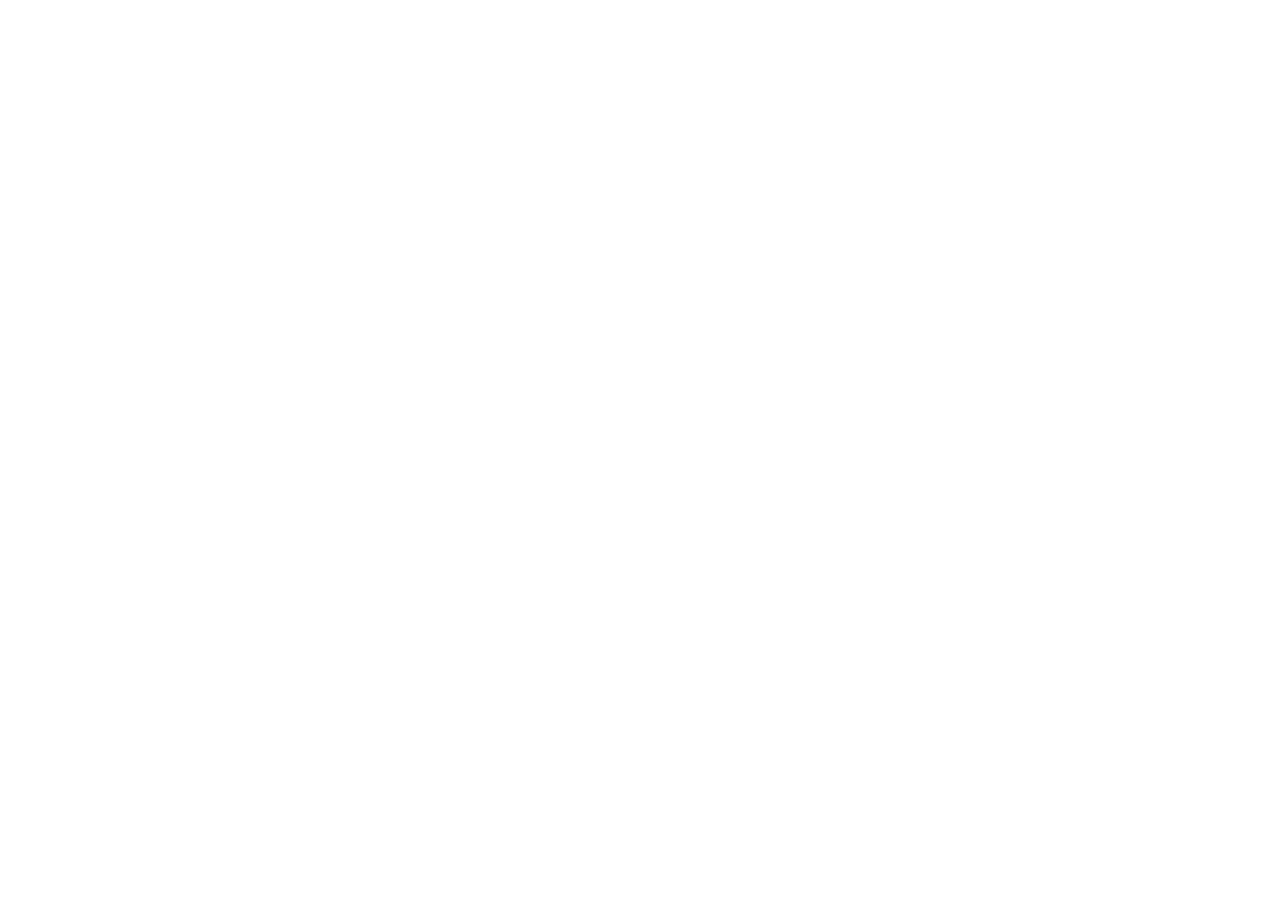
==== product.html @ 0ed65067 "create product.html and adjust index.html" ====
<!DOCTYPE html>
<html lang="en">
<head>
    <meta charset="UTF-8">
    <meta http-equiv="X-UA-Compatible" content="IE=edge">
    <meta name="viewport" content="width=device-width, initial-scale=1.0">
    <title>Document</title>
</head>
<body>
    
</body>
</html>
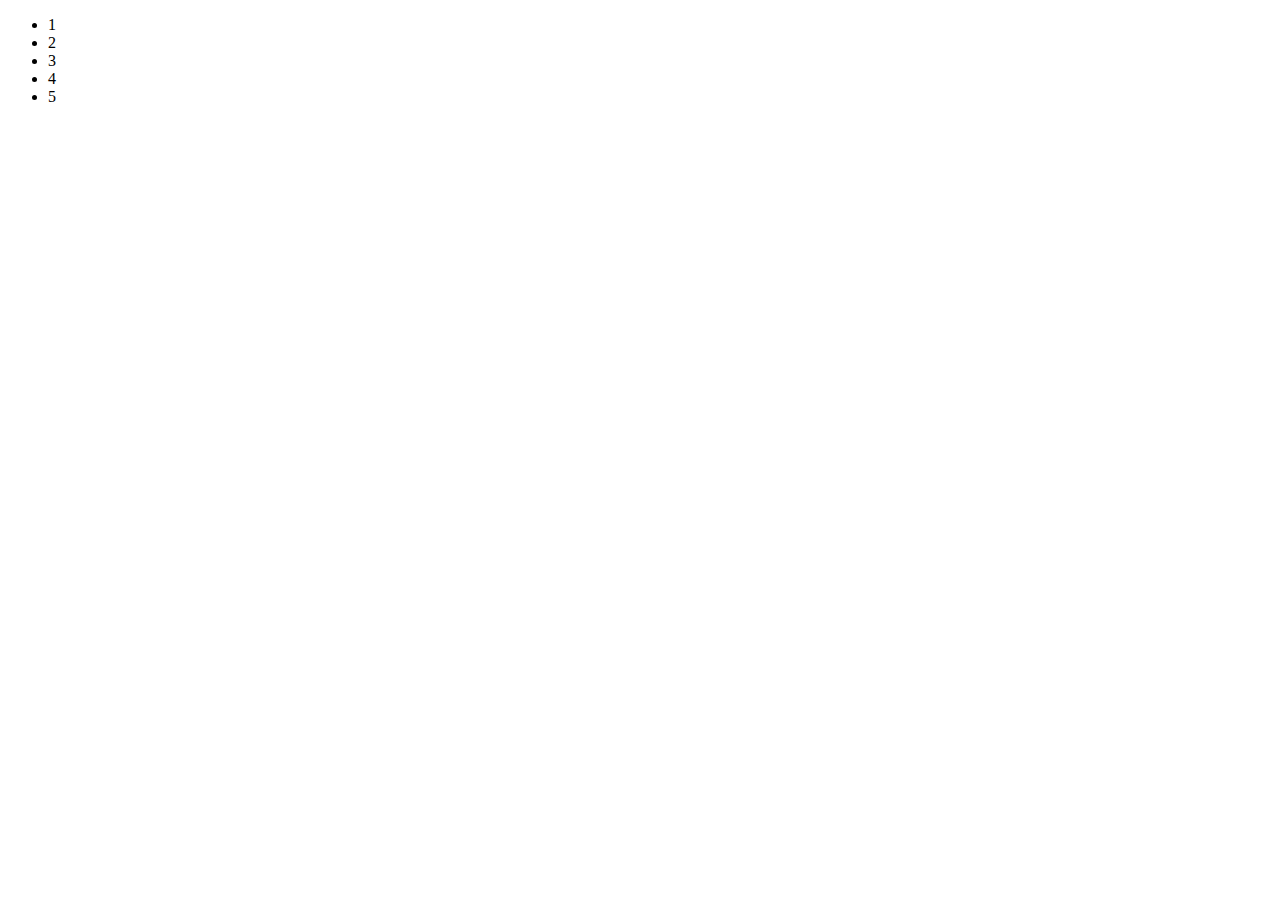
==== commit d3139854: "change product.html" ====
--- a/product.html
+++ b/product.html
@@ -7,6 +7,14 @@
     <title>Document</title>
 </head>
 <body>
-    
+    <nav>
+        <ul>
+            <li>1</li>
+            <li>2</li>
+            <li>3</li>
+            <li>4</li>
+            <li>5</li>
+        </ul>
+    </nav>
 </body>
 </html>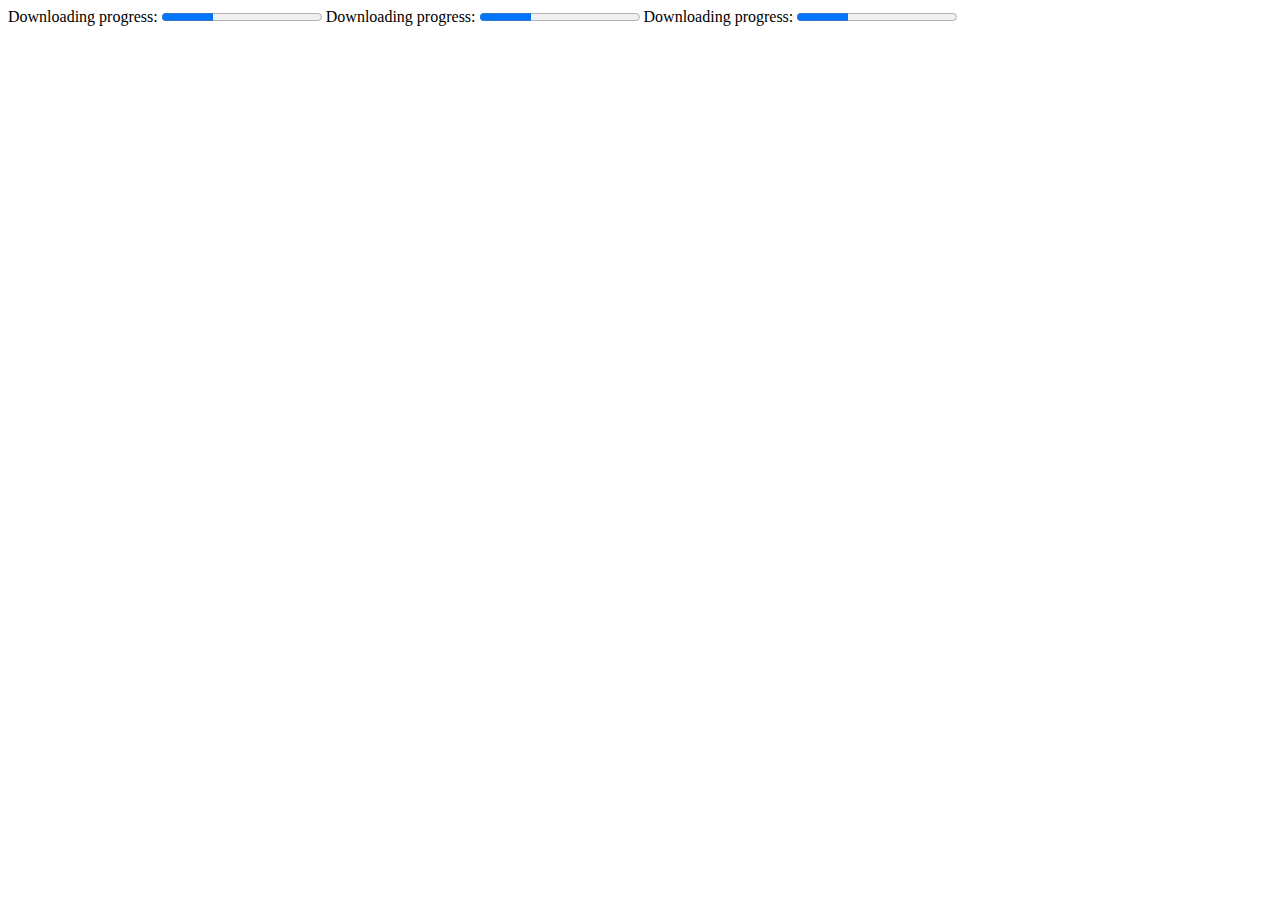
==== commit 4807009a: "update product.html" ====
--- a/product.html
+++ b/product.html
@@ -7,14 +7,11 @@
     <title>Document</title>
 </head>
 <body>
-    <nav>
-        <ul>
-            <li>1</li>
-            <li>2</li>
-            <li>3</li>
-            <li>4</li>
-            <li>5</li>
-        </ul>
-    </nav>
+    <label for="file">Downloading progress:</label>
+<progress id="file" value="32" max="100"> 32% </progress>
+<label for="file">Downloading progress:</label>
+<progress id="file" value="32" max="100"> 32% </progress>
+<label for="file">Downloading progress:</label>
+<progress id="file" value="32" max="100"> 32% </progress>
 </body>
 </html>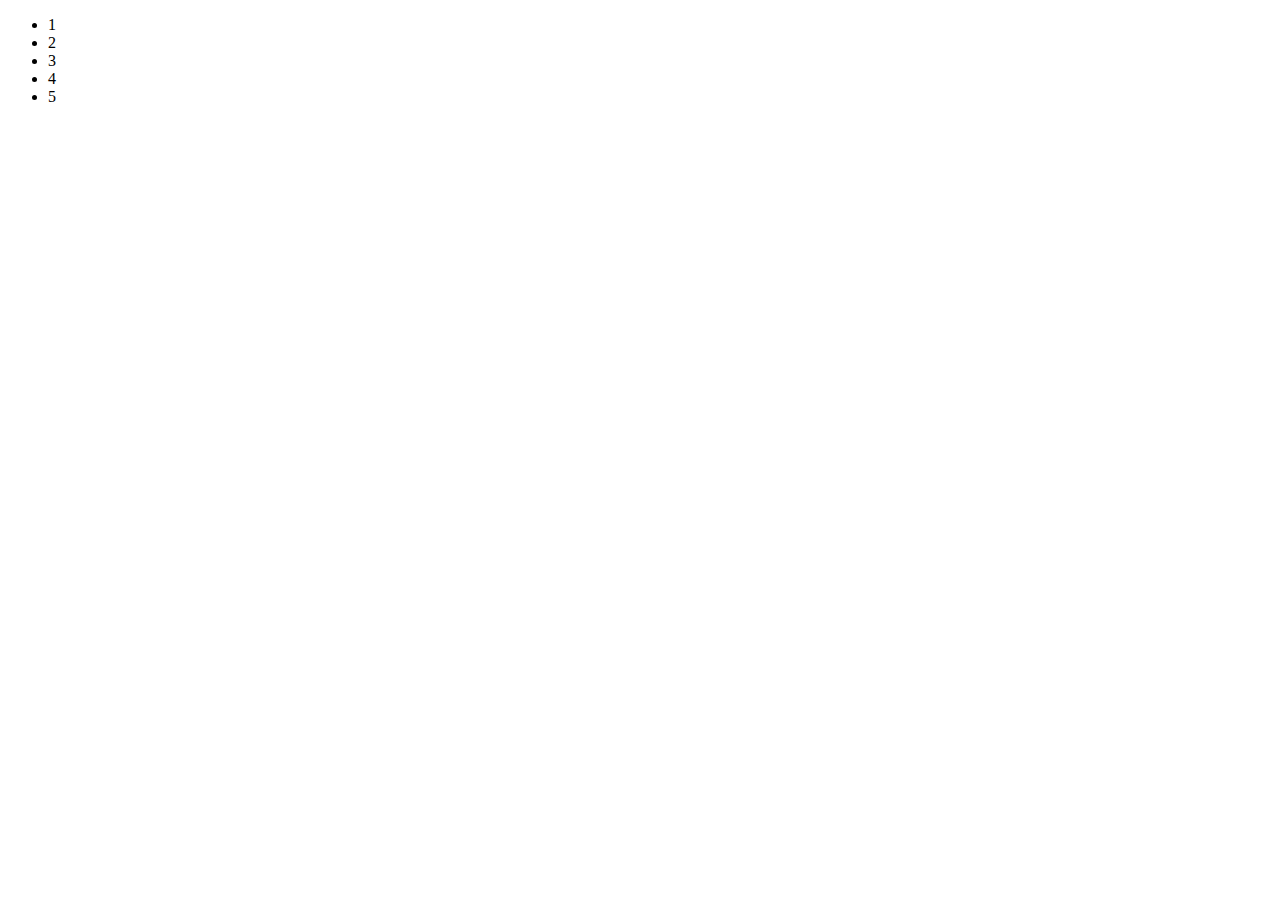
==== commit b16cbeb1: "Revert "update product.html"" ====
--- a/product.html
+++ b/product.html
@@ -7,11 +7,14 @@
     <title>Document</title>
 </head>
 <body>
-    <label for="file">Downloading progress:</label>
-<progress id="file" value="32" max="100"> 32% </progress>
-<label for="file">Downloading progress:</label>
-<progress id="file" value="32" max="100"> 32% </progress>
-<label for="file">Downloading progress:</label>
-<progress id="file" value="32" max="100"> 32% </progress>
+    <nav>
+        <ul>
+            <li>1</li>
+            <li>2</li>
+            <li>3</li>
+            <li>4</li>
+            <li>5</li>
+        </ul>
+    </nav>
 </body>
 </html>